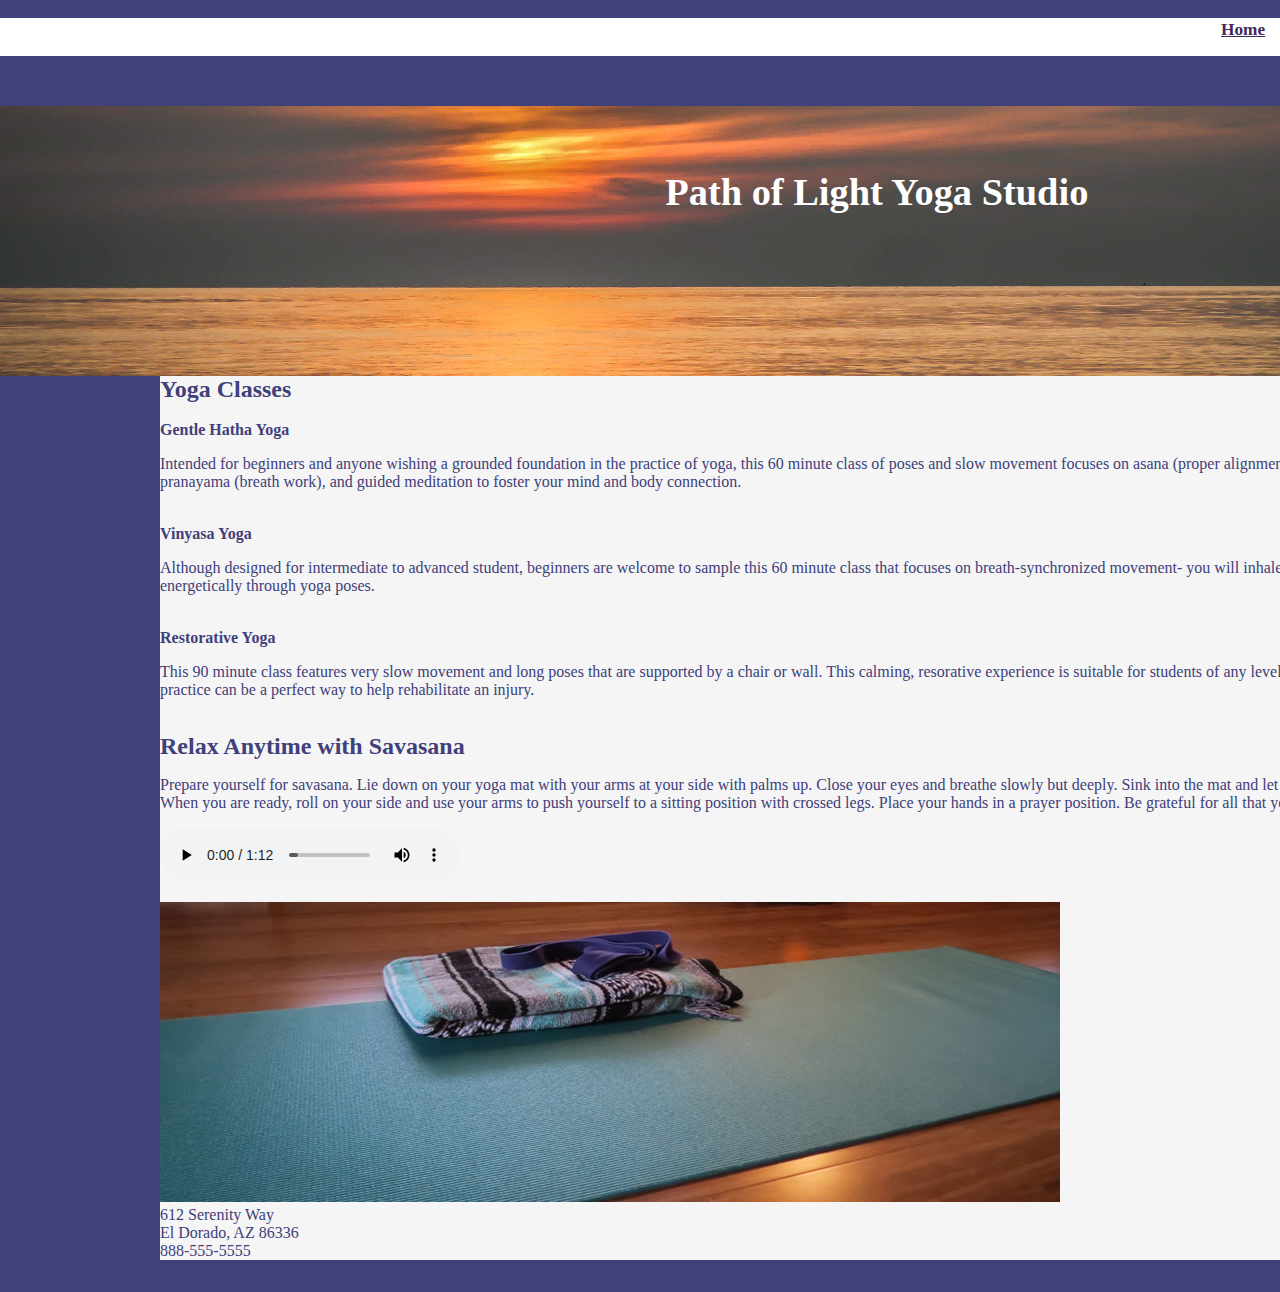
==== Classes.html @ 8c1861ca "Initial commit" ====
<!DOCTYPE html>
<html lang="en">
<head>
    <meta charset="UTF-8">
    <title>Path of Light Yoga Studio :: Classes</title>
    <link rel="stylesheet" href="yoga.css">
    <meta>This is the brief description about the Yoga Studio Case Studies. Each page that was worked on was able to teach me creating more elements and css can do alot to a web page.</meta>
</head>
<body>
<nav>
    <ul>
        <li><a href="Index.html">Home</a></li>
        <li><a href="Classes.html">Classes</a></li>
        <li><a href="Schedule.html">Schedule</a></li>
        <li><a href="Contact.html">Contact</a></li>
    </ul>

</nav>
<header class="content">
    <h1>Path of Light Yoga Studio</h1>

</header>

<div id="wrapper">

    <main><h2>Yoga Classes</h2>
        <br>
        <strong>Gentle Hatha Yoga</strong>
        <br>
        <p>Intended for beginners and anyone wishing a grounded foundation in the practice of yoga, this 60 minute class of poses and slow movement focuses on asana (proper alignment and posture), pranayama (breath work), and guided meditation to foster your mind and body connection.</p>
        <br>
        <strong>Vinyasa Yoga</strong>
        <br>
        <p> Although designed for intermediate to advanced student, beginners are welcome to sample this 60 minute class that focuses on breath-synchronized movement- you will inhale and exhale as you flow energetically through yoga poses.</p>
        <br>
        <strong>Restorative Yoga</strong>
        <p>This 90 minute class features very slow movement and long poses that are supported by a chair or wall. This calming, resorative experience is suitable for students of any level of experience. This practice can be a perfect way to help rehabilitate an injury.</p>
        <br>
        <h2>Relax Anytime with Savasana</h2>
        <p>Prepare yourself for savasana. Lie down on your yoga mat with your arms at your side with palms up. Close your eyes and breathe slowly but deeply. Sink into the mat and let your worries slip away. When you are ready, roll on your side and use your arms to push yourself to a sitting position with crossed legs. Place your hands in a prayer position. Be grateful for all that you have in life. Namaste.</p>
        <audio controls="controls" >
        <source src="savasana.ogg" type="audio/ogg">
        </audio>
        <br>
        <img src="yogamat.jpg">


        <br>
        612 Serenity Way
        <br>
        El Dorado, AZ 86336
        <br>
        888-555-5555
    </main>

    <footer class="wrapper">
        <small><i>Copyright @ 2020 Path of Light Yoga Studio</i></small>
        <br>
        <small><i>Nathan@Cassata.com</i></small>
    </footer>
</div>
</body>
</html>
---- yoga.css ----
* { box-sizing: border-box; }
body{
    background-color: #40407A;
    color: #40407A;
    font-family: Verdana;
    width: 1600px;
    margin: 0;

}
.home{
    height: 50vh;
    padding-left: 8em;
    padding-top: 5em;
}
.content{
    height: 30vh;
    padding-top: 2em;
    padding-left: 8em;

}


#wrapper{
    text-align: left;
    background-color: #f5f5f5;
    margin: auto;
    width: 80%;
    box-shadow: black;
    grid-template-rows: auto;
    grid-template-columns: 1fr 1fr 1fr;
    grid-row: auto;
    grid-column: 1/5;
}
header{
    background-color: #40407A;
    color: #FFFFFF;
    margin-top: 50px;
    font-size: 120%;
    min-height: 200px;
    text-align: center;
    background-image: url("sunrise.jpg");
}
Footer{
    text-align: center;
    font-size: small;
    float: right;
}
nav{
    text-align: right;
    text-decoration: none;
    background-color: white;
    margin: 0;
    padding-top: 0em;
    padding-left: 0;
    padding-right: 0;
    padding-bottom: 1em;

    z-index: 9999;
    width: 100%;
    height: auto;
    font-weight: bold;
}

nav li{
    font-size: 90%;
    display: inline;
    padding-left: 2em;
    width: 30%;
}

#mathero {
    height: 300px;
    background-image:url(yogamat.jpg);
    background-size: 100% 100%;
    background-repeat: no-repeat;
    clear: both;
}
#loungehero {
    height: 300px;
    background-image: url(yogalounge.jpg);
    background-size: 100% 100%;
    background-repeat: no-repeat;
    clear: both;
}

h2{
    margin: 0;
}
nav ul{
    list-style-type: none;
    margin: 0;
    padding-right: 2em;
    font-size: 1.2em;
    flex-wrap: nowrap;
    justify-content: flex-end;

}
nav a:link{
    color: #3F2860;
}
nav a:visited{
    color: #497777;
}
header a:hover{
    color: #8F92B2;
    transition: width;
}
#loungehero{
    display: block;
}
section{
    padding-right: 2em;
    padding-left: 2em;
}
#flow{
    display: block;
    flex-direction: row;
}
.onethird{
float: left;
    width: 33%;
    padding-left: 2em;
    padding-right: 2em;
}
.onehalf{
float: left;
    width: 50%;
    padding-left: 2em;
    padding-right: 2em;
}
tables{
    border-color: #40407A;
    border: 1px;
    margin-bottom: 1em;
    min-width: 400px;
    border-collapse: collapse;
}
tablecells{
    padding: 0.5em;
    border-color: #40407A;
    border: 1px;
}
backcolor{
    background-color: #D7E8E9;
}
captions{
    margin: 1em;
    font-weight: bold;
    font-size: 120%;
}
form {
    display: flex;
    flex-flow: column nowrap;
    width: 60%;
    max-width: 40em;
    grid-gap: 1em;
    column-count: 2;
    column-width: 1fr;
    column-width: 9em;
}
input, datalist textarea {
    margin-bottom: .5em; }

audio{
    margin-bottom: 1em;
}
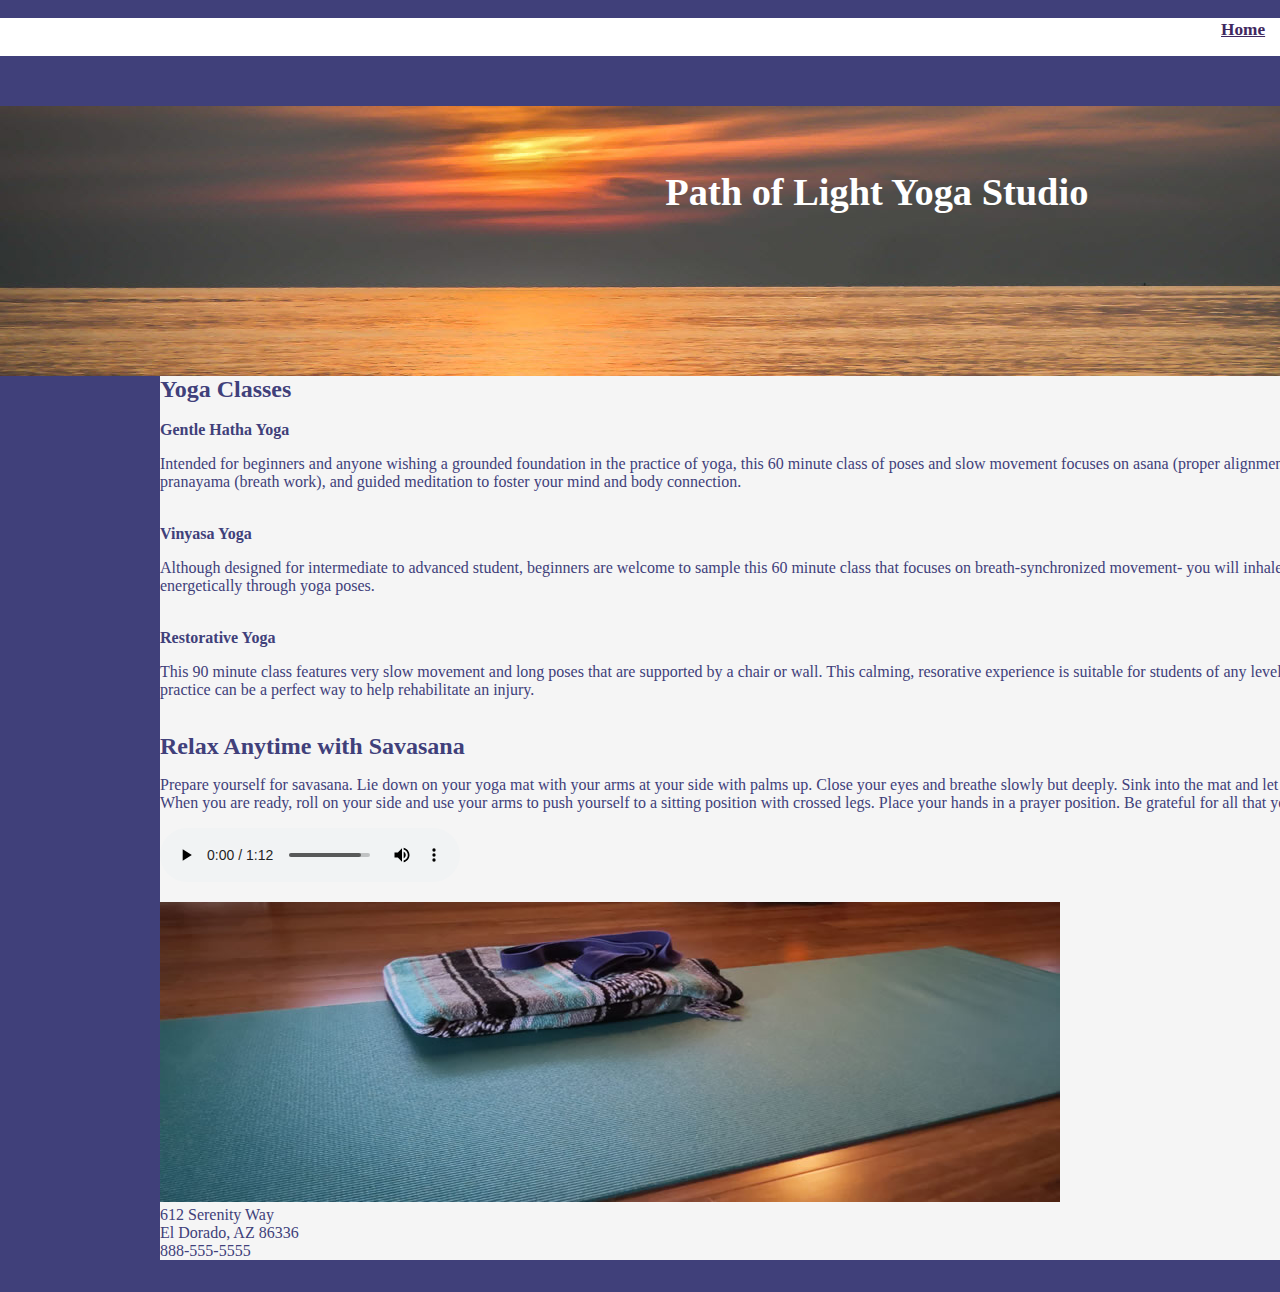
==== commit d2ab1ba5: "Changed Index to index" ====
--- a/Classes.html
+++ b/Classes.html
@@ -9,7 +9,7 @@
 <body>
 <nav>
     <ul>
-        <li><a href="Index.html">Home</a></li>
+        <li><a href="index.html">Home</a></li>
         <li><a href="Classes.html">Classes</a></li>
         <li><a href="Schedule.html">Schedule</a></li>
         <li><a href="Contact.html">Contact</a></li>
